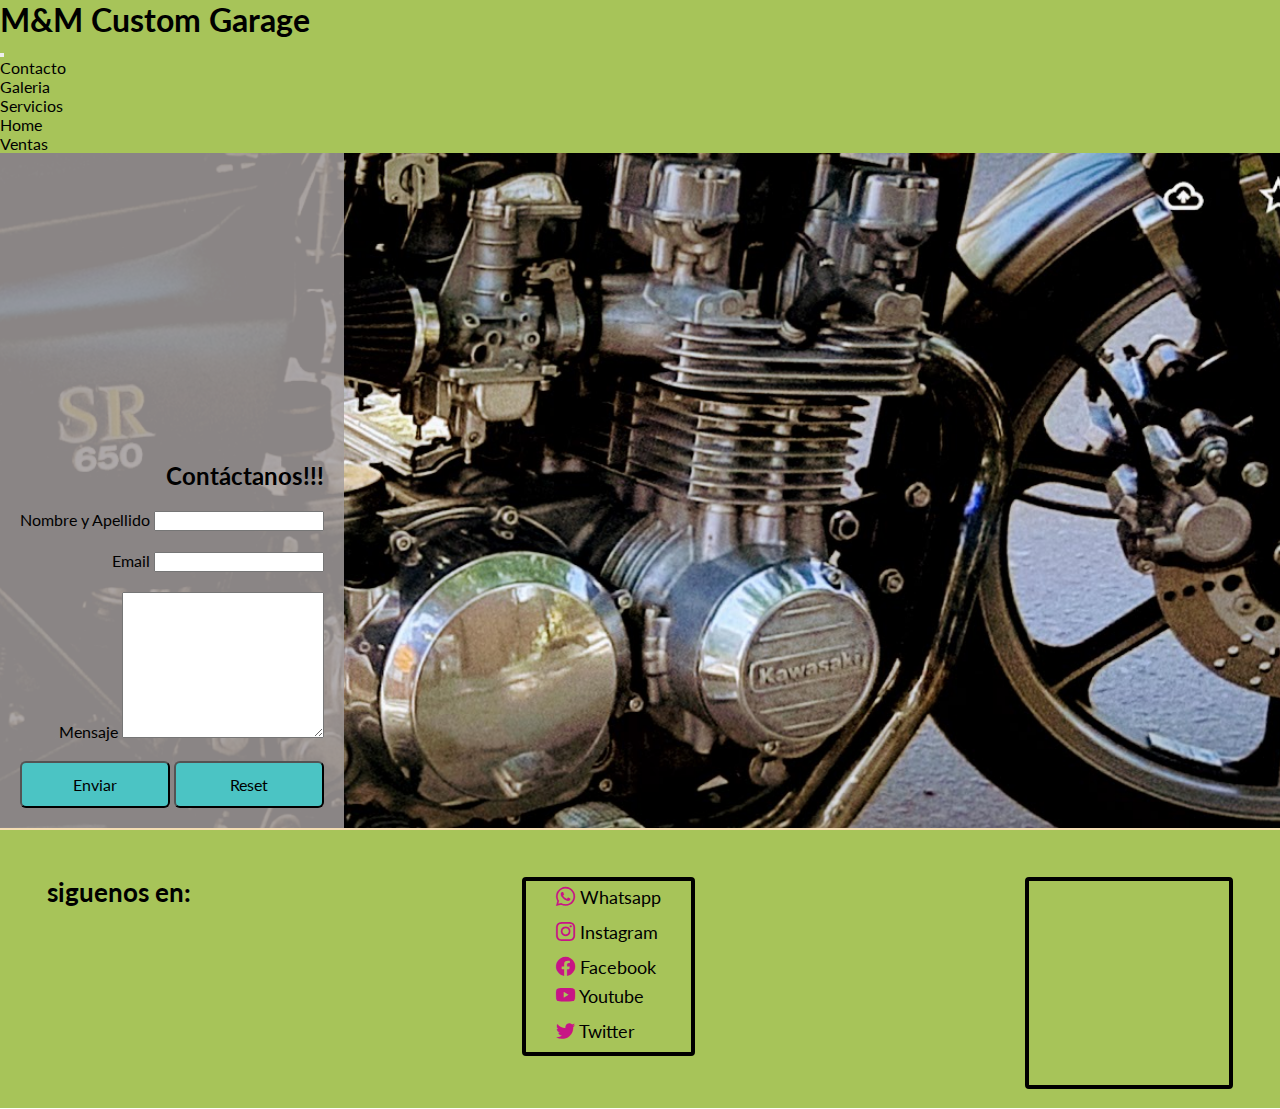
==== pages/contacto.html @ 22e3b108 "inicio de proyecto" ====
<!DOCTYPE html>
<html lang="en">


<head>

    <head>
        <meta charset="UTF-8">
        <meta http-equiv="X-UA-Compatible" content="IE=edge">
        <meta name="viewport" content="width=device-width, initial-scale=1.0">
        <link rel="preconnect" href="https://fonts.googleapis.com">
        <link rel="preconnect" href="https://fonts.gstatic.com" crossorigin>
        <link
            href="https://fonts.googleapis.com/css2?family=Lato:wght@300;400;700&family=Roboto:ital,wght@1,700&display=swap"
            rel="stylesheet">
        <link rel="stylesheet" href="https://cdn.jsdelivr.net/npm/bootstrap-icons@1.10.5/font/bootstrap-icons.css">
        <link href="https://cdn.jsdelivr.net/npm/bootstrap@5.3.0/dist/css/bootstrap.min.css" rel="stylesheet"
            integrity="sha384-9ndCyUaIbzAi2FUVXJi0CjmCapSmO7SnpJef0486qhLnuZ2cdeRhO02iuK6FUUVM" crossorigin="anonymous">
        <link rel="stylesheet" href="../css/styles.css">
        <title>Document</title>

    </head>

</head>



<body>

    <!---------------------------- contacto header -------------------------------- -->


    <header class="navbar navbar-expand-md fs-4 navbar-expand-lg fs-1 border-bottom shadow-lg header">
        <div class="container-fluid">
            <h1 class="header__titulo">M&M Custom Garage</h1>
            <button class="navbar-toggler" type="button" data-bs-toggle="collapse" data-bs-target="#navbarNavDropdown"
                aria-controls="navbarNavDropdown" aria-expanded="false" aria-label="Toggle navigation">
                <span class="navbar-toggler-icon"></span>
            </button>
            <nav class="collapse navbar-collapse justify-content-end " id="navbarNavDropdown">
                <ul class="navbar-nav">
                    <li class="nav-item">
                        <a class="nav-link active" aria-current="page" href="./contacto.html">Contacto</a>
                    </li>
                    <li class="nav-item">
                        <a class="nav-link" href="./galeria.html">Galeria</a>
                    </li>
                    <li class="nav-item">
                        <a class="nav-link" href="./servicios.html">Servicios</a>
                    </li>
                    <li class="nav-item">
                        <a class="nav-link" href="../index.html">Home</a>
                    </li>
                    <li class="nav-item">
                        <a class="nav-link" href="./ventas.html">Ventas</a>
                    </li>
                </ul>
            </nav>
        </div>
    </header>


    <!--------------------------------- contacto main ---------------------------------------->


    <main>

        <section class="portada-contacto">
            <form class="portada-contacto__form">
                <div>
                    <h2>Contáctanos!!!</h2>
                </div>
                <div class="portda-contacto__nombre">
                    <label for="nombre-usuario">Nombre y Apellido</label>
                    <input type="text" id="nombre-usuario">
                </div>

                <div class="portada-contacto__email">
                    <label for="email-usuario">Email</label>
                    <input type="email" id="email-usuario">
                </div>

                <div class="portada-contacto__mensaje">
                    <label for="mensaje-usuario">Mensaje</label>
                    <textarea id="mensaje-usuario" cols="25" rows="9"></textarea>
                </div>

                <div class="portada-contacto__boton">
                    <input class="btn" type="submit" value="Enviar">
                    <input class="btn" type="reset" value="Reset">
                </div>

            </form>

    </main>



    <!-- --------------------------- contacto footer ---------------------------------->


    <footer class="footer">

        <div class="redes">

            <h2 class="redes__titulo">siguenos en:</h2>

            <ul class="redes__lista">

                <li> <a href="https://whatsapp.com/" target="_blank"> <i class="bi bi-whatsapp redes__icono"></i>
                        Whatsapp</li>
                <li> <a href="https://instagram.com/" target="_blank"> <i class="bi bi-instagram redes__icono"></i>
                        Instagram</li>
                </a>
                <li> <a href="https://facebook.com" target="_blank"> <i class="bi bi-facebook redes__icono"></i>
                        Facebook
                </li></a>
                <li> <a href="https://youtube" target="_blank"> <i class="bi bi-youtube redes__icono"></i> Youtube
                </li>
                <li> <a href="https://twitter" target="_blank"> <i class="bi bi-twitter redes__icono"></i> Twitter
                </li>
                </a>
            </ul>

            <div class="map">

                <iframe
                    src="https://www.google.com/maps/embed?pb=!1m14!1m12!1m3!1d5930.892341585928!2d-64.29040633262301!3d-36.62057476302643!2m3!1f0!2f0!3f0!3m2!1i1024!2i768!4f13.1!5e0!3m2!1ses!2sar!4v1685367802957!5m2!1ses!2sar"
                    width="200" height="200" style="border:0;" allowfullscreen="" loading="lazy"
                    referrerpolicy="no-referrer-when-downgrade"></iframe>
            </div>

        </div>

    </footer>

    <script src="https://cdn.jsdelivr.net/npm/bootstrap@5.3.0/dist/js/bootstrap.bundle.min.js"
        integrity="sha384-geWF76RCwLtnZ8qwWowPQNguL3RmwHVBC9FhGdlKrxdiJJigb/j/68SIy3Te4Bkz"
        crossorigin="anonymous"></script>

</body>


</html>
---- css/styles.css ----
* {
    margin: 0;
    padding: 0;
    box-sizing: border-box;
    font-family: lato;
}

ul,
ol {
    list-style: none;
}

a {
    text-decoration: none;
    color: black;
}



/* ==================== header ===================== */


.header {
    background-color: rgb(167, 196, 89);

}


/* -------------------- navbar---------------------- */


.navbar__list {
    display: flex;
    flex-direction: row;
    justify-content: space-between;
}



/* ---------------------- index main --------------------- */




.index__portada {
    height: 70vh;
    background-image: url(../img/Kawa-best.jpeg);
    background-position: center;
    background-size: cover;
    display: flex;
    justify-content: center;
    align-items: end;
}

.index__texto {
    background-color: rgba(239, 235, 235, 0.811);
    display: flex;
    flex-direction: column;
    justify-content: space space-between;
    width: 100vw;
    padding: 10px;
    gap: 10px;
}



/* -------------------- footer ---------------------- */



.footer {
    border-top: 2px solid wheat;
    height: 27vh;
    background-color: rgb(167, 196, 89);
    padding: 16px;
    color: black;
    display: flex;
    flex-direction: column;
    justify-content: space-between;
}

.redes__titulo {
    font-size: 1.3rem;
}


.redes {
    display: flex;
    flex-direction: row;
    justify-content: space-between;
    align-items: start;
    ;
}

.redes__lista {
    display: flex;
    flex-direction: column;
    gap: 6px;
    border: 4px solid black;
    border-radius: 4px;
    padding: 4px;
}


.redes__icono {
    font-size: 1.2rem;
    color: mediumvioletred;
}

.map {
    display: none;
}



/* ----------------  contacto main ------------------ */



.portada-contacto {
    height: 75vh;

    display: flex;
    justify-content: stretch;
    align-items: stretch;

    background-image: url("../img/Kawa desert.jpeg");
    background-size: cover;
    background-position: center;
}

.portada-contacto__form {
    background-color: rgba(164, 158, 158, 0.845);
    display: flex;
    flex-direction: column;
    justify-content: end;
    align-items: end;
    padding: 20px;
    gap: 20px;
}



/* ------------------- galeria main -------------------- */



.container {
    background-color: rgb(198, 188, 188);
    height: 68vh;
    display: flex;
    flex-direction: column;
    justify-content: space-around;
    align-items: center;
}



/* ----------------- servicios main ----------------- */



.servicios-main {
    height: 72vh;
    background-image: url(../img/Kawa-best.jpeg);
    background-position: center;
    background-size: cover;
    display: flex;
    flex-direction: column;
    justify-content: space-between;
}

.servicios-main__titulo {
    background-color: rgba(246, 242, 242, 0.951);
    padding: 4px;
    text-align: center;
    border: solid 4px wheat;
    font-size: 1.3rem;

}

.servicios-main__tarjeta {
    display: grid;
    grid-template-columns: repeat(2, 1fr);
    grid-template-rows: repeat(2, 1fr);
    padding: 18px;
    height: 99vh;
    width: 90vw;
    gap: 9px;
}


.tarjeta__titulo {
    font-size: 1.3rem;
}

.tarjeta__texto {
    background-color: rgba(247, 242, 242, 0.892);
    border: 4px solid wheat;
    text-align: center;
    display: flex;
    flex-direction: column;
    justify-content: space-around;
    padding: 10px;
    border-radius: 4px;
    font-size: .6rem;
    height: 30vh;
    width: 45vw;

}

.btn {
    background-color: rgb(75, 196, 196);
    padding: 12px 25px;
    border-radius: 6px;
    font-size: .8rem;
}

.btn:hover {
    background-color: red;

}


/* ------------------- ventas main -------------------- */



.productos-en-venta {
    height: 68vh;
    background-color: black;
    color: white;
    display: flex;
    flex-direction: column;
    justify-content: space-evenly;
}


.productos-en-venta__titulo {
    height: 37px;
    text-align: center;
    font-size: x-large;
    font-weight: 400;
}


.div-tarjeta {
    display: flex;
    flex-direction: row;
    justify-content: space-around;
    gap: 10px;
    width: 99vw;
}

.tarjeta {
    background-color: rgba(249, 245, 245, 0.682);
    border: 4px solid wheat;
    height: 35vh;
    width: 99vw;
    font-size: .8rem;
}

.tarjeta img {
    width: 100%;
}

.tarjeta__cuerpo {
    font-size: .9rem;
    height: 60%;
    display: flex;
    flex-direction: column;
    justify-content: space-around;
    align-items: center;
}

.tarjeta__titulo {
    text-align: center;
}



/* ================ break point 768px ===================*/




@media (min-width: 768px) {




    /* -------------------- header -------------------- */



    header {
        display: flex;
        flex-direction: column;
    }




    /* ------------------- nabar ------------------- */


    .navbar__list {
        display: flex;
        flex-direction: row;
        justify-content: end;
        gap: 50px;
    }



    /* -------------------- main ------------------- */



    .index__texto {
        height: 20vh;
        font-size: x-large;
    }



    /* ------------------- footer ----------------- */



    .footer {
        height: 36vh;
        display: flex;
        flex-direction: column;
        justify-content: space-between;
        padding: 3vh;
    }


    .redes__titulo {
        font-size: 1.6rem;
    }


    .redes {
        display: flex;
        flex-direction: row;
        justify-content: space-between;
        padding: 20px;

    }

    .map {
        display: inline;
        border: 4px solid black;
        border-radius: 4px;
    }

    .redes__lista {
        border: 4px solid black;
        border-radius: 4px;
        padding: 4px;
    }



    /* --------------- galeria main ---------------- */




    .galeria__contenedor {
        display: grid;
        grid-template-columns: repeat(2, 1fr);
        grid-template-rows: repeat(4, 1fr);
        padding: 20px;
    }

    .galeria__imagen-destacada {
        grid-column: span 2;
        grid-row: span 2;
    }

    .galeria__contenedor img {
        width: 100%;
        height: 100%;
    }


    /* ------------- ventas main ------------- */


    .productos-en-venta {
        height: 60vh;
    }

    .div-tarjeta {
        width: 99vw;
    }

    .tarjeta {
        display: flex;
        flex-direction: column;
        justify-content: space-around;
        align-items: center;
        padding: 10px;
        gap: 20px;
        width: 99vw;
        height: 42vh;
    }


    /* -------------- servicios main ---------- */



    .servicios-main__tarjeta {
        display: grid;
        grid-template-columns: repeat(2, 1fr);
        grid-template-rows: repeat(2, 1fr);
        padding: 35px;
        height: 600px;
        width: 99vw;
        gap: 25px;
    }

    .tarjeta__texto {
        font-size: .8rem;
        display: flex;
        flex-direction: column;
        justify-content: space-around;
        align-items: center;
        height: 25vh;
    }


    .btn {
        width: 150px;
        ;
    }

}


/* ============== break point 1024px ===============*/




@media (min-width: 1024px) {





    /* --------------- index main ----------------- */



    .index__portada {
        height: 62vh;
    }

    .index__texto {
        font-size: x-large;
        padding-bottom: 8;
    }

    .index__titulo {
        font-size: xx-large;
        font-weight: 700;
    }



    /* ------------------footer ------------------- */



    .footer {
        height: 280px;
        font-size: large;
    }

    .redes__lista {

        font-weight: 400;
        display: flex;
        flex-direction: column;
        justify-content: space- space-between;
        padding-left: 30px;
        padding-right: 30px;
    }



    /* ------------ galeria main ---------------- */




    .galeria__contenedor {
        grid-template-columns: repeat(4, 1fr);
        grid-template-rows: repeat(2, 1fr);
        height: 75vh;
    }



    /* ---------------- servicios main ------------- */



    .servicios-main__tarjeta {
        display: grid;
        grid-template-columns: repeat(2, 1fr);
        grid-template-rows: repeat(2, 1fr);
        padding-left: 7px;
        padding-bottom: 20px;
        height: 99vh;
        width: 85vw;
        gap: 50px;
    }

    .tarjeta__texto {
        font-size: 1rem;
        width: 47vw;
        height: 28vh;
    }

    .btn {
        font-size: 1rem;
    }



    /* ------------ ventas main --------------- */




    .productos-en-venta {
        height: 62vh;
        background-color: black;
        color: white;
        display: flex;
        flex-direction: column;
        justify-content: space-around;
        gap: 20px;
    }

    .div-tarjeta {
        display: flex;
        flex-direction: row;
        justify-content: space-around;
        align-items: center;
        padding: 10px;
        gap: 40px;
        width: 99vw;
    }

    .tarjeta {
        background-color: rgba(249, 245, 245, 0.682);
        border: 4px solid wheat;
        height: 50vh;
        width: 99vw;
        font-size: .8rem;
    }

    .tarjeta__cuerpo {
        height: 25%;
        display: flex;
        flex-direction: column;
        justify-content: space-between;
        align-items: center;
    }

    .tarjeta img {
        width: 100%;
        height: 30vh;
        object-fit: cover;
    }
}
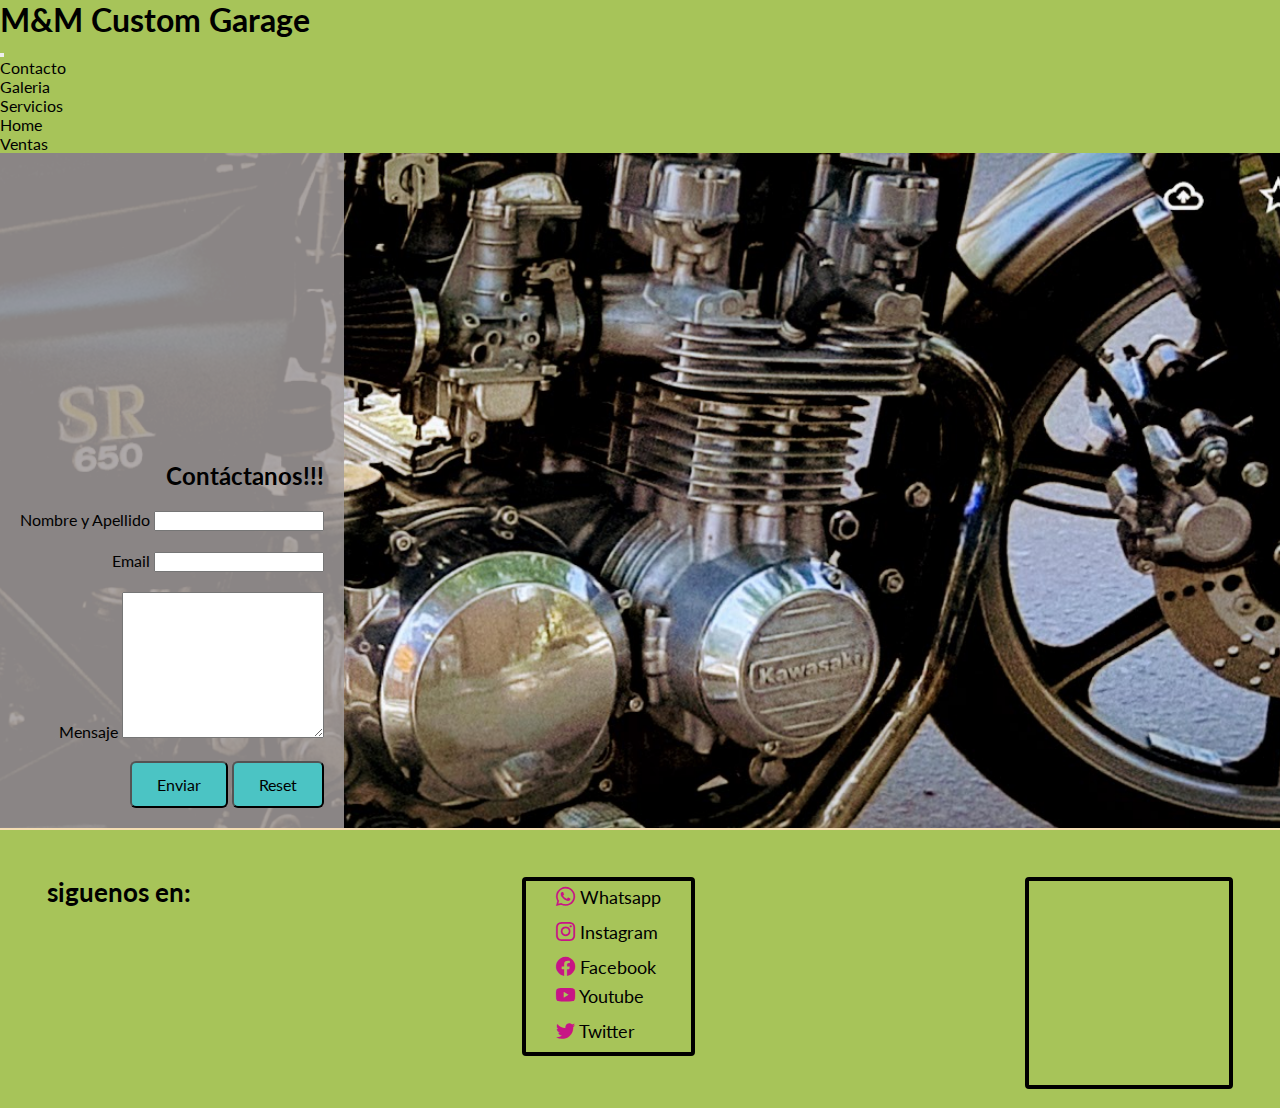
==== commit aae52249: "inicio de sass" ====
--- a/pages/contacto.html
+++ b/pages/contacto.html
@@ -16,7 +16,7 @@
         <link rel="stylesheet" href="https://cdn.jsdelivr.net/npm/bootstrap-icons@1.10.5/font/bootstrap-icons.css">
         <link href="https://cdn.jsdelivr.net/npm/bootstrap@5.3.0/dist/css/bootstrap.min.css" rel="stylesheet"
             integrity="sha384-9ndCyUaIbzAi2FUVXJi0CjmCapSmO7SnpJef0486qhLnuZ2cdeRhO02iuK6FUUVM" crossorigin="anonymous">
-        <link rel="stylesheet" href="../css/styles.css">
+        <link rel="stylesheet" href="../css/styles-copy.css">
         <title>Document</title>
 
     </head>
--- a/css/styles-copy.css
+++ b/css/styles-copy.css
@@ -0,0 +1,572 @@
+* {
+    margin: 0;
+    padding: 0;
+    box-sizing: border-box;
+    font-family: lato;
+}
+
+ul,
+ol {
+    list-style: none;
+}
+
+a {
+    text-decoration: none;
+    color: black;
+}
+
+
+
+/* ==================== header ===================== */
+
+
+.header {
+    background-color: rgb(167, 196, 89);
+
+}
+
+
+/* -------------------- navbar---------------------- */
+
+
+.navbar__list {
+    display: flex;
+    flex-direction: row;
+    justify-content: space-between;
+}
+
+
+
+/* ---------------------- index main --------------------- */
+
+
+
+
+.index__portada {
+    height: 70vh;
+    background-image: url(../img/Kawa-best.jpeg);
+    background-position: center;
+    background-size: cover;
+    display: flex;
+    justify-content: center;
+    align-items: end;
+}
+
+.index__texto {
+    background-color: rgba(239, 235, 235, 0.811);
+    display: flex;
+    flex-direction: column;
+    justify-content: space space-between;
+    width: 100vw;
+    padding: 10px;
+    gap: 10px;
+}
+
+
+
+/* -------------------- footer ---------------------- */
+
+
+
+.footer {
+    border-top: 2px solid wheat;
+    height: 27vh;
+    background-color: rgb(167, 196, 89);
+    padding: 16px;
+    color: black;
+    display: flex;
+    flex-direction: column;
+    justify-content: space-between;
+}
+
+.redes__titulo {
+    font-size: 1.3rem;
+}
+
+
+.redes {
+    display: flex;
+    flex-direction: row;
+    justify-content: space-between;
+    align-items: start;
+    ;
+}
+
+.redes__lista {
+    display: flex;
+    flex-direction: column;
+    gap: 6px;
+    border: 4px solid black;
+    border-radius: 4px;
+    padding: 4px;
+}
+
+
+.redes__icono {
+    font-size: 1.2rem;
+    color: mediumvioletred;
+}
+
+.map {
+    display: none;
+}
+
+
+
+/* ----------------  contacto main ------------------ */
+
+
+
+.portada-contacto {
+    height: 75vh;
+
+    display: flex;
+    justify-content: stretch;
+    align-items: stretch;
+
+    background-image: url("../img/Kawa desert.jpeg");
+    background-size: cover;
+    background-position: center;
+}
+
+.portada-contacto__form {
+    background-color: rgba(164, 158, 158, 0.845);
+    display: flex;
+    flex-direction: column;
+    justify-content: end;
+    align-items: end;
+    padding: 20px;
+    gap: 20px;
+}
+
+
+
+/* ------------------- galeria main -------------------- */
+
+
+
+.galeria {
+    background-color: rgb(71, 67, 67);
+    height: 66vh;
+    display: flex;
+    flex-direction: column;
+    justify-content: space-around;
+    align-items: center;
+}
+
+.galimag {
+    height: 30vh;
+    object-fit: cover
+}
+
+/* ----------------- servicios main ----------------- */
+
+
+
+.servicios-main {
+    height: 72vh;
+    background-image: url(../img/Kawa-best.jpeg);
+    background-position: center;
+    background-size: cover;
+    display: flex;
+    flex-direction: column;
+    justify-content: space-between;
+}
+
+.servicios-main__titulo {
+    background-color: rgba(246, 242, 242, 0.951);
+    padding: 4px;
+    text-align: center;
+    border: solid 4px wheat;
+    font-size: 1.3rem;
+
+}
+
+.tarjeta {
+    display: grid;
+    grid-template-columns: repeat(2, 1fr);
+    grid-template-rows: repeat(2, 1fr);
+    padding: 15px;
+    height: 99vh;
+    width: 95vw;
+    gap: 9px;
+}
+
+
+.tarjeta__titulo {
+    font-size: 1.3rem;
+}
+
+.tarjeta__texto {
+    background-color: rgba(247, 242, 242, 0.892);
+    border: 4px solid wheat;
+    text-align: center;
+    display: flex;
+    flex-direction: column;
+    justify-content: space-around;
+    padding: 10px;
+    box-shadow: 12px 12px 5px;
+    font-size: .6rem;
+    height: 30vh;
+    width: 45vw;
+
+}
+
+.btn {
+    background-color: rgb(75, 196, 196);
+    padding: 12px 25px;
+    border-radius: 6px;
+    font-size: .8rem;
+}
+
+.btn:hover {
+    background-color: red;
+
+}
+
+
+/* ------------------- ventas main -------------------- */
+
+
+
+.productos-en-venta {
+    height: 68vh;
+    background-color: black;
+    color: white;
+    display: flex;
+    flex-direction: column;
+    justify-content: space-evenly;
+}
+
+
+.productos-en-venta__titulo {
+    height: 37px;
+    text-align: center;
+    font-size: x-large;
+    font-weight: 400;
+}
+
+
+.div-tarjeta {
+    display: flex;
+    flex-direction: row;
+    justify-content: space-around;
+    gap: 10px;
+    width: 99vw;
+}
+
+.tarjeta-ventas {
+    background-color: rgba(249, 245, 245, 0.682);
+    border: 4px solid wheat;
+    height: 35vh;
+    width: 99vw;
+    font-size: .8rem;
+}
+
+.tarjeta__img {
+    width: 100%;
+}
+
+.tarjeta__cuerpo {
+    font-size: .9rem;
+    height: 60%;
+    display: flex;
+    flex-direction: column;
+    justify-content: space-around;
+    align-items: center;
+}
+
+.tarjeta__titulo {
+    text-align: center;
+}
+
+
+
+/* ================ break point 768px ===================*/
+
+
+
+
+@media (min-width: 768px) {
+
+
+
+
+    /* -------------------- header -------------------- */
+
+
+
+    header {
+        display: flex;
+        flex-direction: column;
+    }
+
+
+
+
+    /* ------------------- nabar ------------------- */
+
+
+    .navbar__list {
+        display: flex;
+        flex-direction: row;
+        justify-content: end;
+        gap: 50px;
+    }
+
+
+
+    /* -------------------- main ------------------- */
+
+
+
+    .index__texto {
+        height: 20vh;
+        font-size: x-large;
+    }
+
+
+
+    /* ------------------- footer ----------------- */
+
+
+
+    .footer {
+        height: 36vh;
+        display: flex;
+        flex-direction: column;
+        justify-content: space-between;
+        padding: 3vh;
+    }
+
+
+    .redes__titulo {
+        font-size: 1.6rem;
+    }
+
+
+    .redes {
+        display: flex;
+        flex-direction: row;
+        justify-content: space-between;
+        padding: 20px;
+
+    }
+
+    .map {
+        display: inline;
+        border: 4px solid black;
+        border-radius: 4px;
+    }
+
+    .redes__lista {
+        border: 4px solid black;
+        border-radius: 4px;
+        padding: 4px;
+    }
+
+
+
+    /* --------------- galeria main ---------------- */
+
+
+    .galimag {
+        height: 65vh;
+        object-fit: cover;
+    }
+
+
+    /* ------------- ventas main ------------- */
+
+
+    .productos-en-venta {
+        height: 60vh;
+    }
+
+    .div-tarjeta {
+        width: 99vw;
+    }
+
+    .tarjeta-ventas {
+        display: flex;
+        flex-direction: column;
+        justify-content: space-around;
+        align-items: center;
+        padding: 10px;
+        gap: 20px;
+        width: 99vw;
+        height: 42vh;
+    }
+
+
+    /* -------------- servicios main ---------- */
+
+
+
+    .tarjeta {
+        display: grid;
+        grid-template-columns: repeat(2, 1fr);
+        grid-template-rows: repeat(2, 1fr);
+        padding: 35px;
+        height: 600px;
+        width: 99vw;
+        gap: 25px;
+    }
+
+    .tarjeta__texto {
+        font-size: .8rem;
+        display: flex;
+        flex-direction: column;
+        justify-content: space-around;
+        align-items: center;
+        height: 25vh;
+    }
+
+
+    .targeta__btn {
+        width: 150px;
+        ;
+    }
+
+}
+
+
+/* ============== break point 1024px ===============*/
+
+
+
+
+@media (min-width: 1024px) {
+
+
+
+
+
+    /* --------------- index main ----------------- */
+
+
+
+    .index__portada {
+        height: 62vh;
+    }
+
+    .index__texto {
+        font-size: x-large;
+        padding-bottom: 8;
+    }
+
+    .index__titulo {
+        font-size: xx-large;
+        font-weight: 700;
+    }
+
+
+
+    /* ------------------footer ------------------- */
+
+
+
+    .footer {
+        height: 280px;
+        font-size: large;
+    }
+
+    .redes__lista {
+
+        font-weight: 400;
+        display: flex;
+        flex-direction: column;
+        justify-content: space- space-between;
+        padding-left: 30px;
+        padding-right: 30px;
+    }
+
+
+
+    /* ------------ galeria main ---------------- */
+
+
+
+
+    galeria__contenedor {
+        grid-template-columns: repeat(4, 1fr);
+        grid-template-rows: repeat(2, 1fr);
+        height: 75vh;
+    }
+
+
+
+    /* ---------------- servicios main ------------- */
+
+
+
+    .tarjeta {
+        display: grid;
+        grid-template-columns: repeat(2, 1fr);
+        grid-template-rows: repeat(2, 1fr);
+        padding-left: 7px;
+        padding-bottom: 20px;
+        height: 99vh;
+        width: 85vw;
+        gap: 50px;
+    }
+
+    .tarjeta__texto {
+        font-size: 1rem;
+        width: 47vw;
+        height: 28vh;
+    }
+
+    .btn {
+        font-size: 1rem;
+    }
+
+
+
+    /* ------------ ventas main --------------- */
+
+
+
+
+    .productos-en-venta {
+        height: 62vh;
+        background-color: black;
+        color: white;
+        display: flex;
+        flex-direction: column;
+        justify-content: space-around;
+        gap: 20px;
+    }
+
+    .div-tarjeta {
+        display: flex;
+        flex-direction: row;
+        justify-content: space-around;
+        align-items: center;
+        padding: 10px;
+        gap: 40px;
+        width: 99vw;
+    }
+
+    .tarjeta-ventas {
+        background-color: rgba(249, 245, 245, 0.682);
+        border: 4px solid wheat;
+        height: 50vh;
+        width: 99vw;
+        font-size: .8rem;
+    }
+
+    .tarjeta__cuerpo {
+        height: 25%;
+        display: flex;
+        flex-direction: column;
+        justify-content: space-between;
+        align-items: center;
+    }
+
+    .tarjeta__img {
+        width: 100%;
+        height: 30vh;
+        object-fit: cover;
+    }
+}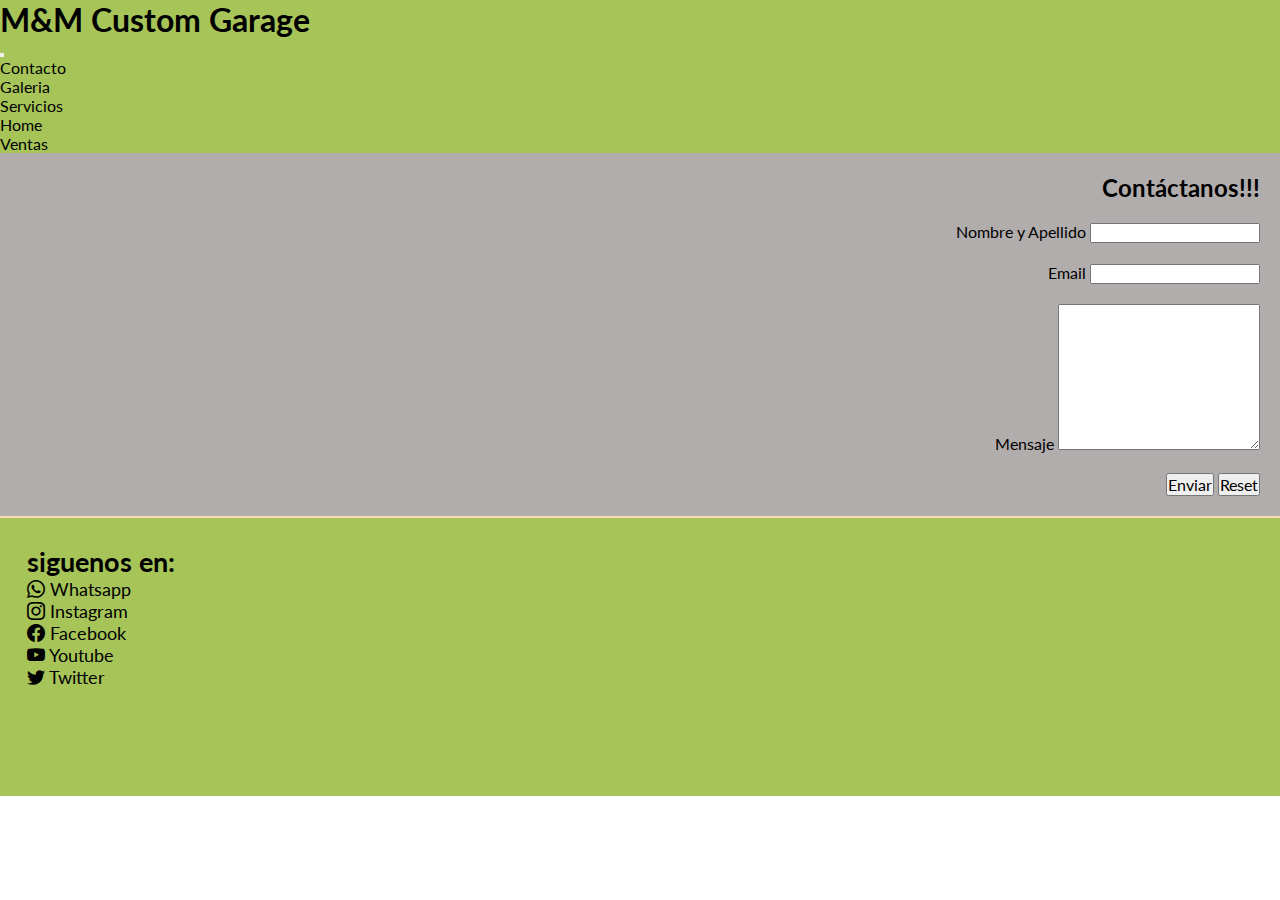
==== commit 48886fc5: "inicio de sass" ====
--- a/pages/contacto.html
+++ b/pages/contacto.html
@@ -16,7 +16,7 @@
         <link rel="stylesheet" href="https://cdn.jsdelivr.net/npm/bootstrap-icons@1.10.5/font/bootstrap-icons.css">
         <link href="https://cdn.jsdelivr.net/npm/bootstrap@5.3.0/dist/css/bootstrap.min.css" rel="stylesheet"
             integrity="sha384-9ndCyUaIbzAi2FUVXJi0CjmCapSmO7SnpJef0486qhLnuZ2cdeRhO02iuK6FUUVM" crossorigin="anonymous">
-        <link rel="stylesheet" href="../css/styles-copy.css">
+        <link rel="stylesheet" href="../css/styles.css">
         <title>Document</title>
 
     </head>
@@ -107,17 +107,22 @@
 
             <ul class="redes__lista">
 
-                <li> <a href="https://whatsapp.com/" target="_blank"> <i class="bi bi-whatsapp redes__icono"></i>
+                <li class="redes__item"> <a href="https://whatsapp.com/" target="_blank"> <i
+                            class="bi bi-whatsapp redes__icono"></i>
                         Whatsapp</li>
-                <li> <a href="https://instagram.com/" target="_blank"> <i class="bi bi-instagram redes__icono"></i>
+                <li class="redes__item"> <a href="https://instagram.com/" target="_blank"> <i
+                            class="bi bi-instagram redes__icono"></i>
                         Instagram</li>
                 </a>
-                <li> <a href="https://facebook.com" target="_blank"> <i class="bi bi-facebook redes__icono"></i>
+                <li class="redes__item"> <a href="https://facebook.com" target="_blank"> <i
+                            class="bi bi-facebook redes__icono"></i>
                         Facebook
                 </li></a>
-                <li> <a href="https://youtube" target="_blank"> <i class="bi bi-youtube redes__icono"></i> Youtube
+                <li class="redes__item"> <a href="https://youtube" target="_blank"> <i
+                            class="bi bi-youtube redes__icono"></i> Youtube
                 </li>
-                <li> <a href="https://twitter" target="_blank"> <i class="bi bi-twitter redes__icono"></i> Twitter
+                <li class="redes__item"> <a href="https://twitter" target="_blank"> <i
+                            class="bi bi-twitter redes__icono"></i> Twitter
                 </li>
                 </a>
             </ul>
--- a/css/styles.css
+++ b/css/styles.css
@@ -0,0 +1,408 @@
+* {
+  margin: 0;
+  padding: 0;
+  box-sizing: border-box;
+  font-family: lato;
+}
+
+ul,
+ol {
+  list-style: none;
+}
+
+a {
+  text-decoration: none;
+  color: black;
+}
+
+btn {
+  background-color: rgb(75, 196, 196);
+  padding: 12px 25px;
+  border-radius: 6px;
+  font-size: 0.8rem;
+}
+btn__:hover {
+  background-color: red;
+}
+
+footer {
+  border-top: 2px solid wheat;
+  height: 27vh;
+  background-color: rgb(167, 196, 89);
+  padding: 16px;
+  color: black;
+  display: flex;
+  flex-direction: column;
+  justify-content: space-between;
+}
+
+redes {
+  display: flex;
+  flex-direction: row;
+  justify-content: space-between;
+  align-items: start;
+}
+redes titulo {
+  font-size: 1.3rem;
+}
+redes lista {
+  display: flex;
+  flex-direction: column;
+  gap: 6px;
+  border: 4px solid black;
+  border-radius: 4px;
+  padding: 4px;
+}
+redes titulo lista icono {
+  font-size: 1.2rem;
+  color: mediumvioletred;
+}
+
+map {
+  display: none;
+}
+
+@media (min-width: 768px) {
+  footer {
+    height: 36vh;
+    display: flex;
+    flex-direction: column;
+    justify-content: space-between;
+    padding: 3vh;
+  }
+  redes {
+    display: flex;
+    flex-direction: row;
+    justify-content: space-between;
+    padding: 20px;
+  }
+  redes__titulo {
+    font-size: 1.6rem;
+  }
+  redes__titulo__lista {
+    border: 4px solid black;
+    border-radius: 4px;
+    padding: 4px;
+  }
+  map {
+    display: inline;
+    border: 4px solid black;
+    border-radius: 4px;
+  }
+}
+@media (min-width: 768px) and (min-width: 1024px) {
+  footer {
+    height: 280px;
+    font-size: large;
+  }
+  redes__lista {
+    font-weight: 400;
+    display: flex;
+    flex-direction: column;
+    justify-content: space- space-between;
+    padding-left: 30px;
+    padding-right: 30px;
+  }
+}
+form {
+  background-color: rgba(164, 158, 158, 0.845);
+  display: flex;
+  flex-direction: column;
+  justify-content: end;
+  align-items: end;
+  padding: 20px;
+  gap: 20px;
+}
+
+header {
+  background-color: rgb(167, 196, 89);
+}
+
+navbar__list {
+  display: flex;
+  flex-direction: row;
+  justify-content: space-between;
+  font-size: 1rem;
+}
+
+@media (min-width: 768px) {
+  header {
+    display: flex;
+    flex-direction: column;
+  }
+  navbar {
+    display: flex;
+    flex-direction: row;
+    justify-content: space-between;
+  }
+}
+index-portada {
+  height: 70vh;
+  background-image: url(../img/Kawa-best.jpeg);
+  background-position: center;
+  background-size: cover;
+  display: flex;
+  justify-content: center;
+  align-items: end;
+}
+index-portada__texto {
+  background-color: rgba(239, 235, 235, 0.811);
+  display: flex;
+  flex-direction: column;
+  justify-content: space space-between;
+  width: 100vw;
+  padding: 10px;
+  gap: 10px;
+}
+
+@media (min-width: 768px) {
+  index-portada__texto {
+    height: 20vh;
+    font-size: x-large;
+  }
+}
+@media (min-width: 1024px) {
+  index-portada {
+    height: 62vh;
+  }
+  index-portada__texto {
+    font-size: x-large;
+    padding-bottom: 8;
+  }
+  index-portada__texto__titulo {
+    font-size: xx-large;
+    font-weight: 700;
+  }
+}
+@media (min-width: 1024px) {
+  index-portada {
+    height: 62vh;
+  }
+  index-portada__texto {
+    font-size: x-large;
+    padding-bottom: 8;
+  }
+  index-portada__texto__titulo {
+    font-size: xx-large;
+    font-weight: 700;
+  }
+}
+portada-contacto {
+  height: 75vh;
+  display: flex;
+  justify-content: stretch;
+  align-items: stretch;
+  background-image: url("../img/Kawa desert.jpeg");
+  background-size: cover;
+  background-position: center;
+}
+
+portada-galeria {
+  background-color: rgb(71, 67, 67);
+  height: 66vh;
+  display: flex;
+  flex-direction: column;
+  justify-content: space-around;
+  align-items: center;
+}
+
+img {
+  height: 50vh;
+  object-fit: cover;
+}
+
+@media (min-width: 768px) {
+  portada-galeria__img {
+    height: 95vh;
+    object-fit: cover;
+  }
+}
+portada-servicios {
+  height: 72vh;
+  background-image: url(../img/Kawa-best.jpeg);
+  background-position: center;
+  background-size: cover;
+  display: flex;
+  flex-direction: column;
+  justify-content: space-between;
+}
+portada-servicios__titulo {
+  background-color: rgba(246, 242, 242, 0.951);
+  padding: 4px;
+  text-align: center;
+  border: solid 4px wheat;
+  font-size: 1.3rem;
+}
+
+tarjeta-servicios {
+  display: grid;
+  grid-template-columns: repeat(2, 1fr);
+  grid-template-rows: repeat(2, 1fr);
+  padding: 15px;
+  height: 99vh;
+  width: 95vw;
+  gap: 9px;
+}
+tarjeta-servicios__cuerpo {
+  background-color: rgba(247, 242, 242, 0.892);
+  border: 4px solid wheat;
+  text-align: center;
+  display: flex;
+  flex-direction: column;
+  justify-content: space-around;
+  padding: 10px;
+  box-shadow: 12px 12px 5px;
+  font-size: 0.6rem;
+  height: 30vh;
+  width: 45vw;
+}
+tarjeta-servicios__cuerpo__titulo {
+  font-size: 1.3rem;
+}
+
+@media (min-width: 768px) {
+  tarjeta-servicios {
+    display: grid;
+    grid-template-columns: repeat(2, 1fr);
+    grid-template-rows: repeat(2, 1fr);
+    padding: 35px;
+    height: 600px;
+    width: 99vw;
+    gap: 15px;
+  }
+  tarjeta-servicios__cuerpo {
+    font-size: 0.7rem;
+    display: flex;
+    flex-direction: column;
+    justify-content: space-around;
+    align-items: center;
+    height: 25vh;
+  }
+  tarjeta__btn {
+    width: 150px;
+  }
+}
+@media (min-width: 1024px) {
+  tarjeta-servicios {
+    display: grid;
+    grid-template-columns: repeat(2, 1fr);
+    grid-template-rows: repeat(2, 1fr);
+    padding-left: 7px;
+    padding-bottom: 20px;
+    height: 99vh;
+    width: 85vw;
+    gap: 50px;
+  }
+  tarjeta-servicios__cuerpo {
+    font-size: 1rem;
+    width: 47vw;
+    height: 28vh;
+  }
+  .btn {
+    font-size: 1rem;
+  }
+}
+portada-ventas {
+  height: 68vh;
+  background-color: black;
+  color: white;
+  display: flex;
+  flex-direction: column;
+  justify-content: space-evenly;
+}
+portada-ventas__titulo {
+  height: 37px;
+  text-align: center;
+  font-size: x-large;
+  font-weight: 400;
+}
+
+div-tarjeta {
+  display: flex;
+  flex-direction: row;
+  justify-content: space-around;
+  gap: 10px;
+  width: 99vw;
+}
+
+tarjeta-ventas {
+  background-color: rgba(249, 245, 245, 0.682);
+  border: 4px solid wheat;
+  height: 35vh;
+  width: 99vw;
+  font-size: 0.8rem;
+}
+tarjeta-ventas__img {
+  width: 100%;
+}
+tarjeta-ventas__img__cuerpo {
+  font-size: 0.9rem;
+  height: 60%;
+  display: flex;
+  flex-direction: column;
+  justify-content: space-around;
+  align-items: center;
+}
+tarjeta-ventas__img__cuerpo__titulo {
+  text-align: center;
+}
+
+@media (min-width: 768px) {
+  portada-ventas {
+    height: 60vh;
+  }
+  div-tarjeta {
+    width: 99vw;
+  }
+  tarjeta-ventas {
+    display: flex;
+    flex-direction: column;
+    justify-content: space-around;
+    align-items: center;
+    padding: 10px;
+    gap: 20px;
+    width: 99vw;
+    height: 42vh;
+  }
+}
+@media (min-width: 1024px) {
+  .portada-ventas {
+    height: 62vh;
+    background-color: black;
+    color: white;
+    display: flex;
+    flex-direction: column;
+    justify-content: space-around;
+    gap: 20px;
+  }
+  .div-tarjeta {
+    display: flex;
+    flex-direction: row;
+    justify-content: space-around;
+    align-items: center;
+    padding: 10px;
+    gap: 40px;
+    width: 99vw;
+  }
+  .tarjeta-ventas {
+    background-color: rgba(249, 245, 245, 0.682);
+    border: 4px solid wheat;
+    height: 50vh;
+    width: 99vw;
+    font-size: 0.8rem;
+  }
+  .tarjeta__cuerpo {
+    height: 25%;
+    display: flex;
+    flex-direction: column;
+    justify-content: space-between;
+    align-items: center;
+  }
+  .tarjeta__img {
+    width: 100%;
+    height: 30vh;
+    object-fit: cover;
+  }
+}
+
+/*# sourceMappingURL=styles.css.map */
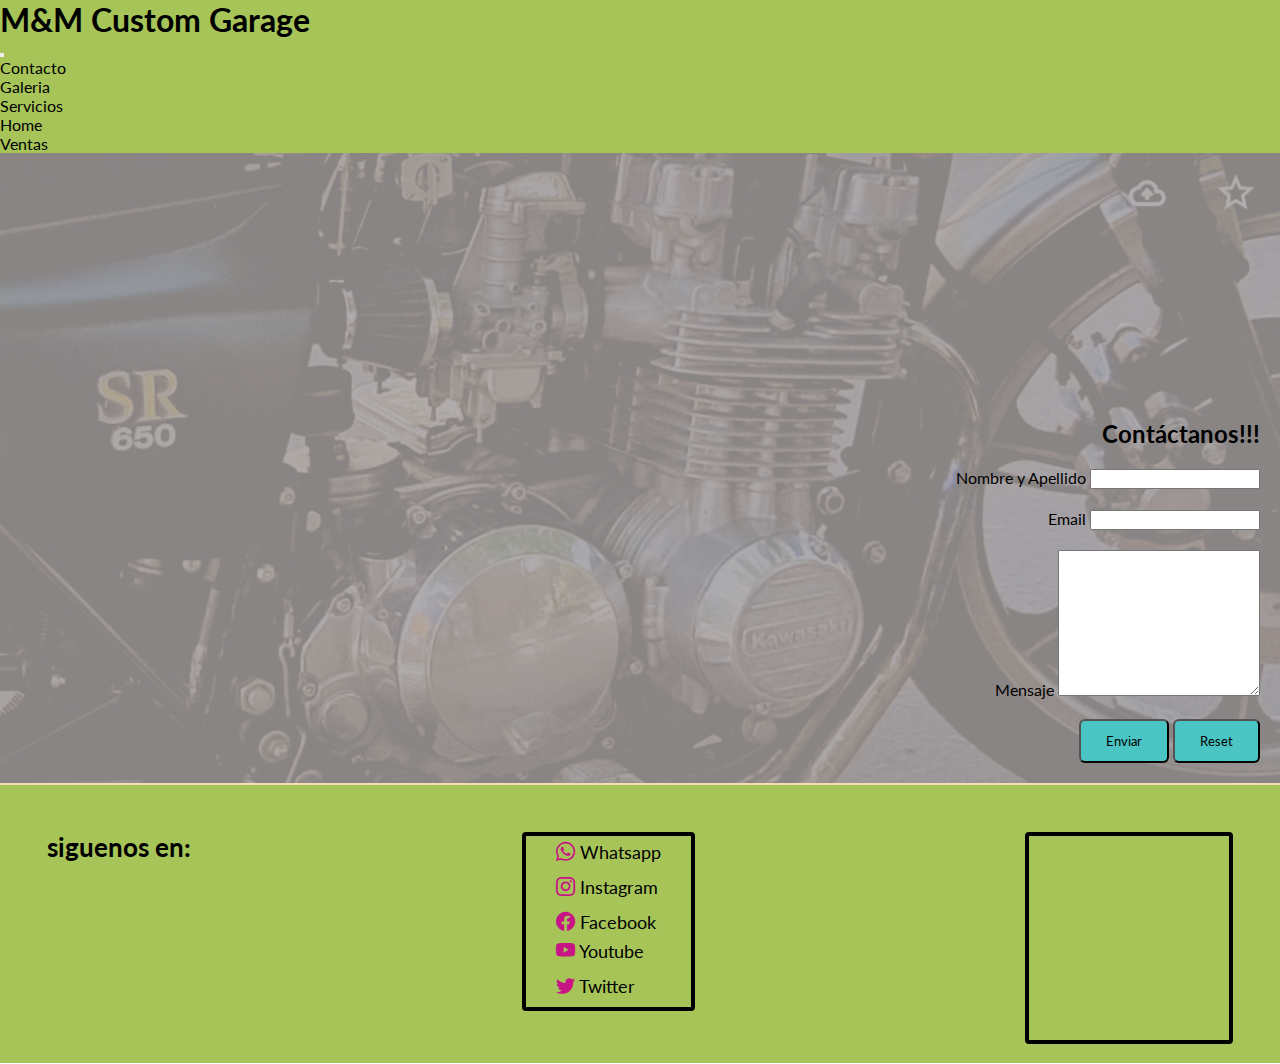
==== commit 836c506a: "se agregan etiquetas tittle" ====
--- a/pages/contacto.html
+++ b/pages/contacto.html
@@ -17,7 +17,10 @@
         <link href="https://cdn.jsdelivr.net/npm/bootstrap@5.3.0/dist/css/bootstrap.min.css" rel="stylesheet"
             integrity="sha384-9ndCyUaIbzAi2FUVXJi0CjmCapSmO7SnpJef0486qhLnuZ2cdeRhO02iuK6FUUVM" crossorigin="anonymous">
         <link rel="stylesheet" href="../css/styles.css">
-        <title>Document</title>
+        <meta name="description"
+            content="Escribenos a nuestras redes para obtener información sobre todos nuestros servicios">
+        <title>Contáctanos!!!!! | Sección Contacto</title>
+
 
     </head>
 
@@ -60,7 +63,8 @@
     </header>
 
 
-    <!--------------------------------- contacto main ---------------------------------------->
+
+    <!--------------------------------- contacto portada ---------------------------------------->
 
 
     <main>
--- a/css/styles.css
+++ b/css/styles.css
@@ -15,17 +15,26 @@
   color: black;
 }
 
-btn {
+
+/* ---------------------- button ---------------------- */
+
+
+.btn {
   background-color: rgb(75, 196, 196);
   padding: 12px 25px;
   border-radius: 6px;
   font-size: 0.8rem;
 }
-btn__:hover {
+
+.btn:hover {
   background-color: red;
 }
 
-footer {
+
+/* ---------------------- footer ----------------------- */
+
+
+.footer {
   border-top: 2px solid wheat;
   height: 27vh;
   background-color: rgb(167, 196, 89);
@@ -36,16 +45,18 @@
   justify-content: space-between;
 }
 
-redes {
+.redes {
   display: flex;
   flex-direction: row;
   justify-content: space-between;
   align-items: start;
 }
-redes titulo {
+
+.redes__titulo {
   font-size: 1.3rem;
 }
-redes lista {
+
+.redes__lista {
   display: flex;
   flex-direction: column;
   gap: 6px;
@@ -53,49 +64,59 @@
   border-radius: 4px;
   padding: 4px;
 }
-redes titulo lista icono {
+
+.redes__icono {
   font-size: 1.2rem;
   color: mediumvioletred;
 }
 
-map {
+.map {
   display: none;
 }
 
 @media (min-width: 768px) {
-  footer {
+  .footer {
     height: 36vh;
     display: flex;
     flex-direction: column;
     justify-content: space-between;
     padding: 3vh;
   }
-  redes {
+
+  .redes {
     display: flex;
     flex-direction: row;
     justify-content: space-between;
     padding: 20px;
   }
-  redes__titulo {
+
+  .redes__titulo {
     font-size: 1.6rem;
   }
-  redes__titulo__lista {
+
+  .redes__lista {
     border: 4px solid black;
     border-radius: 4px;
     padding: 4px;
   }
-  map {
+
+  .map {
     display: inline;
     border: 4px solid black;
     border-radius: 4px;
   }
 }
+
+
 @media (min-width: 768px) and (min-width: 1024px) {
-  footer {
+
+
+  .footer {
     height: 280px;
     font-size: large;
   }
-  redes__lista {
+
+  .redes__lista {
     font-weight: 400;
     display: flex;
     flex-direction: column;
@@ -104,7 +125,13 @@
     padding-right: 30px;
   }
 }
-form {
+
+
+/* ---------------------- forms ---------------------- */
+
+
+
+.portada-contacto__form {
   background-color: rgba(164, 158, 158, 0.845);
   display: flex;
   flex-direction: column;
@@ -114,29 +141,43 @@
   gap: 20px;
 }
 
-header {
+
+/* -------------------- header -------------------- */
+
+
+.header {
   background-color: rgb(167, 196, 89);
 }
 
-navbar__list {
+.navbar__list {
   display: flex;
   flex-direction: row;
   justify-content: space-between;
   font-size: 1rem;
 }
 
+
 @media (min-width: 768px) {
-  header {
-    display: flex;
-    flex-direction: column;
-  }
-  navbar {
+
+
+  .header {
+    display: flex;
+    flex-direction: column;
+  }
+
+  .navbar {
     display: flex;
     flex-direction: row;
     justify-content: space-between;
   }
 }
-index-portada {
+
+
+
+/* --------------------- index ---------------------- */
+
+
+.index-portada {
   height: 70vh;
   background-image: url(../img/Kawa-best.jpeg);
   background-position: center;
@@ -145,7 +186,8 @@
   justify-content: center;
   align-items: end;
 }
-index-portada__texto {
+
+.index-portada__texto {
   background-color: rgba(239, 235, 235, 0.811);
   display: flex;
   flex-direction: column;
@@ -156,39 +198,55 @@
 }
 
 @media (min-width: 768px) {
-  index-portada__texto {
+
+
+  .index-portada__texto {
     height: 20vh;
     font-size: x-large;
   }
 }
+
+
 @media (min-width: 1024px) {
-  index-portada {
+
+
+  .index-portada {
     height: 62vh;
   }
-  index-portada__texto {
+
+  .index-portada__texto {
     font-size: x-large;
     padding-bottom: 8;
   }
-  index-portada__texto__titulo {
+
+  .index-portada__titulo {
     font-size: xx-large;
     font-weight: 700;
   }
 }
+
 @media (min-width: 1024px) {
-  index-portada {
+  .index-portada {
     height: 62vh;
   }
-  index-portada__texto {
+
+  .index-portada__texto {
     font-size: x-large;
     padding-bottom: 8;
   }
-  index-portada__texto__titulo {
+
+  .index-portada__titulo {
     font-size: xx-large;
     font-weight: 700;
   }
 }
-portada-contacto {
-  height: 75vh;
+
+
+/* -------------------- contacto ----------------- */
+
+
+.portada-contacto {
+  height: 70vh;
   display: flex;
   justify-content: stretch;
   align-items: stretch;
@@ -197,27 +255,59 @@
   background-position: center;
 }
 
-portada-galeria {
+.portada-contacto__form {
+  background-color: rgba(164, 158, 158, 0.845);
+  display: flex;
+  flex-direction: column;
+  justify-content: end;
+  align-items: end;
+  width: 100vw;
+  padding: 20px;
+  gap: 20px;
+}
+
+
+/* --------------------- galeria -------------------- */
+
+
+.portada-galeria {
   background-color: rgb(71, 67, 67);
-  height: 66vh;
+  height: 75vh;
   display: flex;
   flex-direction: column;
   justify-content: space-around;
   align-items: center;
 }
 
-img {
+.portada-galeria__img {
   height: 50vh;
   object-fit: cover;
 }
 
 @media (min-width: 768px) {
-  portada-galeria__img {
-    height: 95vh;
-    object-fit: cover;
-  }
-}
-portada-servicios {
+
+
+  .portada-galeria__carousel {
+    height: 50vh;
+    width: 90vw;
+  }
+}
+
+
+@media (min-width: 1024px) {
+
+
+  .portada-galeria__carousel {
+    height: 60vh;
+    width: 80vw;
+  }
+}
+
+
+/* ----------------- servicios ------------------ */
+
+
+.portada-servicios {
   height: 72vh;
   background-image: url(../img/Kawa-best.jpeg);
   background-position: center;
@@ -226,7 +316,8 @@
   flex-direction: column;
   justify-content: space-between;
 }
-portada-servicios__titulo {
+
+.portada-servicios__titulo {
   background-color: rgba(246, 242, 242, 0.951);
   padding: 4px;
   text-align: center;
@@ -234,7 +325,7 @@
   font-size: 1.3rem;
 }
 
-tarjeta-servicios {
+.tarjeta-servicios {
   display: grid;
   grid-template-columns: repeat(2, 1fr);
   grid-template-rows: repeat(2, 1fr);
@@ -243,7 +334,8 @@
   width: 95vw;
   gap: 9px;
 }
-tarjeta-servicios__cuerpo {
+
+.tarjeta-servicios__cuerpo {
   background-color: rgba(247, 242, 242, 0.892);
   border: 4px solid wheat;
   text-align: center;
@@ -256,53 +348,52 @@
   height: 30vh;
   width: 45vw;
 }
-tarjeta-servicios__cuerpo__titulo {
+
+.tarjeta-servicios__titulo {
   font-size: 1.3rem;
 }
 
 @media (min-width: 768px) {
-  tarjeta-servicios {
+  .tarjeta-servicios {
     display: grid;
     grid-template-columns: repeat(2, 1fr);
     grid-template-rows: repeat(2, 1fr);
-    padding: 35px;
-    height: 600px;
-    width: 99vw;
+    padding-bottom: 50px;
+    padding-left: 25px;
     gap: 15px;
   }
-  tarjeta-servicios__cuerpo {
-    font-size: 0.7rem;
+
+  .tarjeta-servicios__cuerpo {
+    font-size: 0.8rem;
     display: flex;
     flex-direction: column;
     justify-content: space-around;
     align-items: center;
-    height: 25vh;
-  }
-  tarjeta__btn {
-    width: 150px;
-  }
-}
+    height: 27vh;
+  }
+}
+
 @media (min-width: 1024px) {
-  tarjeta-servicios {
+  .tarjeta-servicios {
     display: grid;
     grid-template-columns: repeat(2, 1fr);
     grid-template-rows: repeat(2, 1fr);
     padding-left: 7px;
     padding-bottom: 20px;
-    height: 99vh;
-    width: 85vw;
-    gap: 50px;
-  }
-  tarjeta-servicios__cuerpo {
-    font-size: 1rem;
+  }
+
+  .tarjeta-servicios__cuerpo {
+    font-size: 0.9rem;
     width: 47vw;
-    height: 28vh;
-  }
-  .btn {
-    font-size: 1rem;
-  }
-}
-portada-ventas {
+    height: 20vh;
+  }
+}
+
+
+/* -------------------- ventas -------------------- */
+
+
+.portada-ventas {
   height: 68vh;
   background-color: black;
   color: white;
@@ -310,14 +401,15 @@
   flex-direction: column;
   justify-content: space-evenly;
 }
-portada-ventas__titulo {
+
+.portada-ventas__titulo {
   height: 37px;
   text-align: center;
   font-size: x-large;
   font-weight: 400;
 }
 
-div-tarjeta {
+.div-tarjeta {
   display: flex;
   flex-direction: row;
   justify-content: space-around;
@@ -325,17 +417,19 @@
   width: 99vw;
 }
 
-tarjeta-ventas {
+.tarjeta-ventas {
   background-color: rgba(249, 245, 245, 0.682);
   border: 4px solid wheat;
   height: 35vh;
   width: 99vw;
   font-size: 0.8rem;
 }
-tarjeta-ventas__img {
+
+.tarjeta-ventas__img {
   width: 100%;
 }
-tarjeta-ventas__img__cuerpo {
+
+.tarjeta-ventas__cuerpo {
   font-size: 0.9rem;
   height: 60%;
   display: flex;
@@ -343,18 +437,23 @@
   justify-content: space-around;
   align-items: center;
 }
-tarjeta-ventas__img__cuerpo__titulo {
+
+.tarjeta-ventas__titulo {
   text-align: center;
 }
 
 @media (min-width: 768px) {
-  portada-ventas {
+
+
+  .portada-ventas {
     height: 60vh;
   }
-  div-tarjeta {
+
+  .div-tarjeta {
     width: 99vw;
   }
-  tarjeta-ventas {
+
+  .tarjeta-ventas {
     display: flex;
     flex-direction: column;
     justify-content: space-around;
@@ -365,7 +464,11 @@
     height: 42vh;
   }
 }
+
+
 @media (min-width: 1024px) {
+
+
   .portada-ventas {
     height: 62vh;
     background-color: black;
@@ -375,6 +478,7 @@
     justify-content: space-around;
     gap: 20px;
   }
+
   .div-tarjeta {
     display: flex;
     flex-direction: row;
@@ -384,6 +488,7 @@
     gap: 40px;
     width: 99vw;
   }
+
   .tarjeta-ventas {
     background-color: rgba(249, 245, 245, 0.682);
     border: 4px solid wheat;
@@ -391,18 +496,20 @@
     width: 99vw;
     font-size: 0.8rem;
   }
-  .tarjeta__cuerpo {
+
+  .tarjeta-ventas__cuerpo {
     height: 25%;
     display: flex;
     flex-direction: column;
     justify-content: space-between;
     align-items: center;
   }
-  .tarjeta__img {
+
+  .tarjeta-ventas__img {
     width: 100%;
     height: 30vh;
     object-fit: cover;
   }
 }
 
-/*# sourceMappingURL=styles.css.map */
+/*# sourceMappingURL=styles.css.map */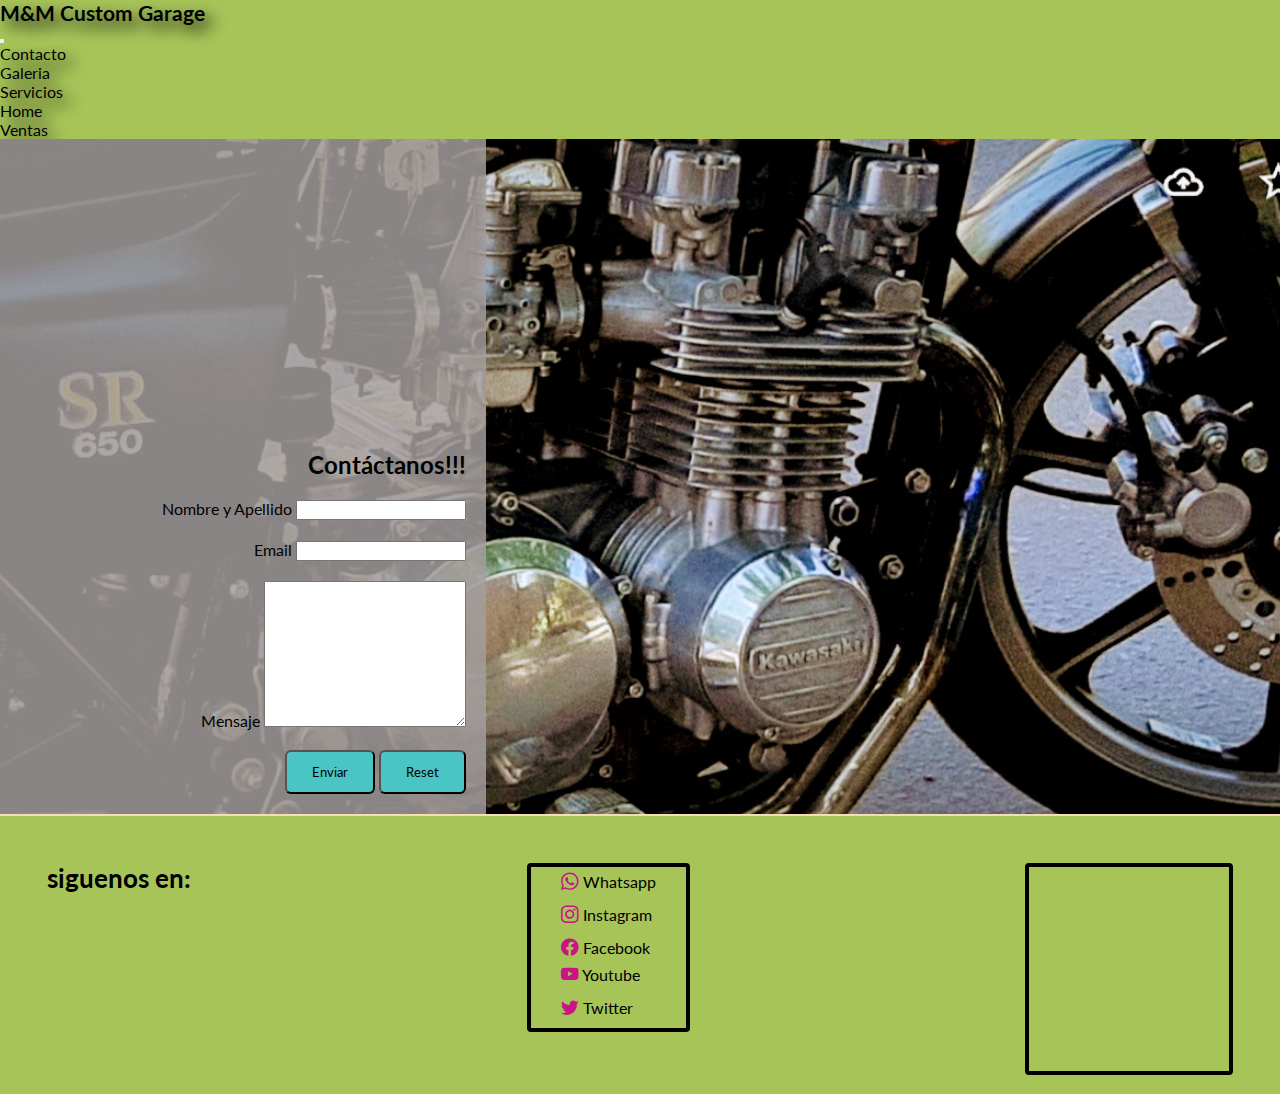
==== commit 14fb27fb: "ultimos retoques" ====
--- a/pages/contacto.html
+++ b/pages/contacto.html
@@ -33,14 +33,14 @@
     <!---------------------------- contacto header -------------------------------- -->
 
 
-    <header class="navbar navbar-expand-md fs-4 navbar-expand-lg fs-1 border-bottom shadow-lg header">
+    <header class="navbar navbar-expand-md fs-4 navbar-expand-lg fs-1 border-bottom shadow header">
         <div class="container-fluid">
             <h1 class="header__titulo">M&M Custom Garage</h1>
             <button class="navbar-toggler" type="button" data-bs-toggle="collapse" data-bs-target="#navbarNavDropdown"
                 aria-controls="navbarNavDropdown" aria-expanded="false" aria-label="Toggle navigation">
                 <span class="navbar-toggler-icon"></span>
             </button>
-            <nav class="collapse navbar-collapse justify-content-end " id="navbarNavDropdown">
+            <nav class="navbar collapse navbar-collapse justify-content-end " id="navbarNavDropdown">
                 <ul class="navbar-nav">
                     <li class="nav-item">
                         <a class="nav-link active" aria-current="page" href="./contacto.html">Contacto</a>
--- a/css/styles.css
+++ b/css/styles.css
@@ -15,10 +15,6 @@
   color: black;
 }
 
-
-/* ---------------------- button ---------------------- */
-
-
 .btn {
   background-color: rgb(75, 196, 196);
   padding: 12px 25px;
@@ -30,13 +26,9 @@
   background-color: red;
 }
 
-
-/* ---------------------- footer ----------------------- */
-
-
 .footer {
   border-top: 2px solid wheat;
-  height: 27vh;
+  height: 30vh;
   background-color: rgb(167, 196, 89);
   padding: 16px;
   color: black;
@@ -53,10 +45,11 @@
 }
 
 .redes__titulo {
-  font-size: 1.3rem;
+  font-size: 1rem;
 }
 
 .redes__lista {
+  font-size: 1rem;
   display: flex;
   flex-direction: column;
   gap: 6px;
@@ -66,7 +59,7 @@
 }
 
 .redes__icono {
-  font-size: 1.2rem;
+  font-size: 1.1rem;
   color: mediumvioletred;
 }
 
@@ -107,10 +100,7 @@
   }
 }
 
-
 @media (min-width: 768px) and (min-width: 1024px) {
-
-
   .footer {
     height: 280px;
     font-size: large;
@@ -126,56 +116,44 @@
   }
 }
 
-
-/* ---------------------- forms ---------------------- */
-
-
-
 .portada-contacto__form {
   background-color: rgba(164, 158, 158, 0.845);
   display: flex;
   flex-direction: column;
   justify-content: end;
   align-items: end;
+  width: 100vw;
   padding: 20px;
   gap: 20px;
 }
 
-
-/* -------------------- header -------------------- */
-
-
 .header {
   background-color: rgb(167, 196, 89);
 }
 
-.navbar__list {
-  display: flex;
-  flex-direction: row;
-  justify-content: space-between;
-  font-size: 1rem;
-}
-
-
-@media (min-width: 768px) {
-
-
+.header__titulo {
+  font-size: 1.3rem;
+  text-shadow: 7px 7px 15px;
+}
+
+.nav-item {
+  text-shadow: 7px 7px 15px;
+}
+
+.nav-item:hover {
+  transform: scale(1.2);
+}
+
+@media (min-width: 768px) {
   .header {
     display: flex;
     flex-direction: column;
   }
 
-  .navbar {
-    display: flex;
-    flex-direction: row;
-    justify-content: space-between;
-  }
-}
-
-
-
-/* --------------------- index ---------------------- */
-
+  .navbar-nav {
+    gap: 30px;
+  }
+}
 
 .index-portada {
   height: 70vh;
@@ -194,14 +172,16 @@
   justify-content: space space-between;
   width: 100vw;
   padding: 10px;
-  gap: 10px;
-}
-
-@media (min-width: 768px) {
-
+}
+
+.index-portada__titulo {
+  font-size: 1.3rem;
+}
+
+@media (min-width: 768px) {
 
   .index-portada__texto {
-    height: 20vh;
+    height: 30vh;
     font-size: x-large;
   }
 }
@@ -209,9 +189,8 @@
 
 @media (min-width: 1024px) {
 
-
   .index-portada {
-    height: 62vh;
+    height: 70vh;
   }
 
   .index-portada__texto {
@@ -220,7 +199,7 @@
   }
 
   .index-portada__titulo {
-    font-size: xx-large;
+    font-size: x-large;
     font-weight: 700;
   }
 }
@@ -242,11 +221,8 @@
 }
 
 
-/* -------------------- contacto ----------------- */
-
-
 .portada-contacto {
-  height: 70vh;
+  height: 75vh;
   display: flex;
   justify-content: stretch;
   align-items: stretch;
@@ -255,24 +231,37 @@
   background-position: center;
 }
 
-.portada-contacto__form {
-  background-color: rgba(164, 158, 158, 0.845);
-  display: flex;
-  flex-direction: column;
-  justify-content: end;
-  align-items: end;
-  width: 100vw;
-  padding: 20px;
-  gap: 20px;
-}
-
-
-/* --------------------- galeria -------------------- */
+
+@media (min-width: 768px) {
+  .portada-contacto__form {
+    background-color: rgba(164, 158, 158, 0.845);
+    display: flex;
+    flex-direction: column;
+    justify-content: end;
+    align-items: end;
+    width: 50vw;
+    padding: 20px;
+    gap: 20px;
+  }
+}
+
+@media (min-width: 1024px) {
+  .portada-contacto__form {
+    background-color: rgba(164, 158, 158, 0.845);
+    display: flex;
+    flex-direction: column;
+    justify-content: end;
+    align-items: end;
+    width: 38vw;
+    padding: 20px;
+    gap: 20px;
+  }
+}
 
 
 .portada-galeria {
   background-color: rgb(71, 67, 67);
-  height: 75vh;
+  height: 66vh;
   display: flex;
   flex-direction: column;
   justify-content: space-around;
@@ -284,9 +273,9 @@
   object-fit: cover;
 }
 
-@media (min-width: 768px) {
-
-
+
+
+@media (min-width: 768px) {
   .portada-galeria__carousel {
     height: 50vh;
     width: 90vw;
@@ -295,17 +284,11 @@
 
 
 @media (min-width: 1024px) {
-
-
   .portada-galeria__carousel {
     height: 60vh;
     width: 80vw;
   }
 }
-
-
-/* ----------------- servicios ------------------ */
-
 
 .portada-servicios {
   height: 72vh;
@@ -319,10 +302,9 @@
 
 .portada-servicios__titulo {
   background-color: rgba(246, 242, 242, 0.951);
-  padding: 4px;
   text-align: center;
   border: solid 4px wheat;
-  font-size: 1.3rem;
+  font-size: 1.1rem;
 }
 
 .tarjeta-servicios {
@@ -342,18 +324,18 @@
   display: flex;
   flex-direction: column;
   justify-content: space-around;
-  padding: 10px;
   box-shadow: 12px 12px 5px;
-  font-size: 0.6rem;
+  font-size: 0.5rem;
   height: 30vh;
   width: 45vw;
 }
 
 .tarjeta-servicios__titulo {
-  font-size: 1.3rem;
-}
-
-@media (min-width: 768px) {
+  font-size: 1rem;
+}
+
+@media (min-width: 768px) {
+
   .tarjeta-servicios {
     display: grid;
     grid-template-columns: repeat(2, 1fr);
@@ -374,6 +356,7 @@
 }
 
 @media (min-width: 1024px) {
+  
   .tarjeta-servicios {
     display: grid;
     grid-template-columns: repeat(2, 1fr);
@@ -385,13 +368,9 @@
   .tarjeta-servicios__cuerpo {
     font-size: 0.9rem;
     width: 47vw;
-    height: 20vh;
-  }
-}
-
-
-/* -------------------- ventas -------------------- */
-
+    height: 30vh;
+  }
+}
 
 .portada-ventas {
   height: 68vh;
@@ -440,10 +419,11 @@
 
 .tarjeta-ventas__titulo {
   text-align: center;
-}
-
-@media (min-width: 768px) {
-
+  font-size: 1rem;
+}
+
+
+@media (min-width: 768px) {
 
   .portada-ventas {
     height: 60vh;
@@ -468,7 +448,6 @@
 
 @media (min-width: 1024px) {
 
-
   .portada-ventas {
     height: 62vh;
     background-color: black;
